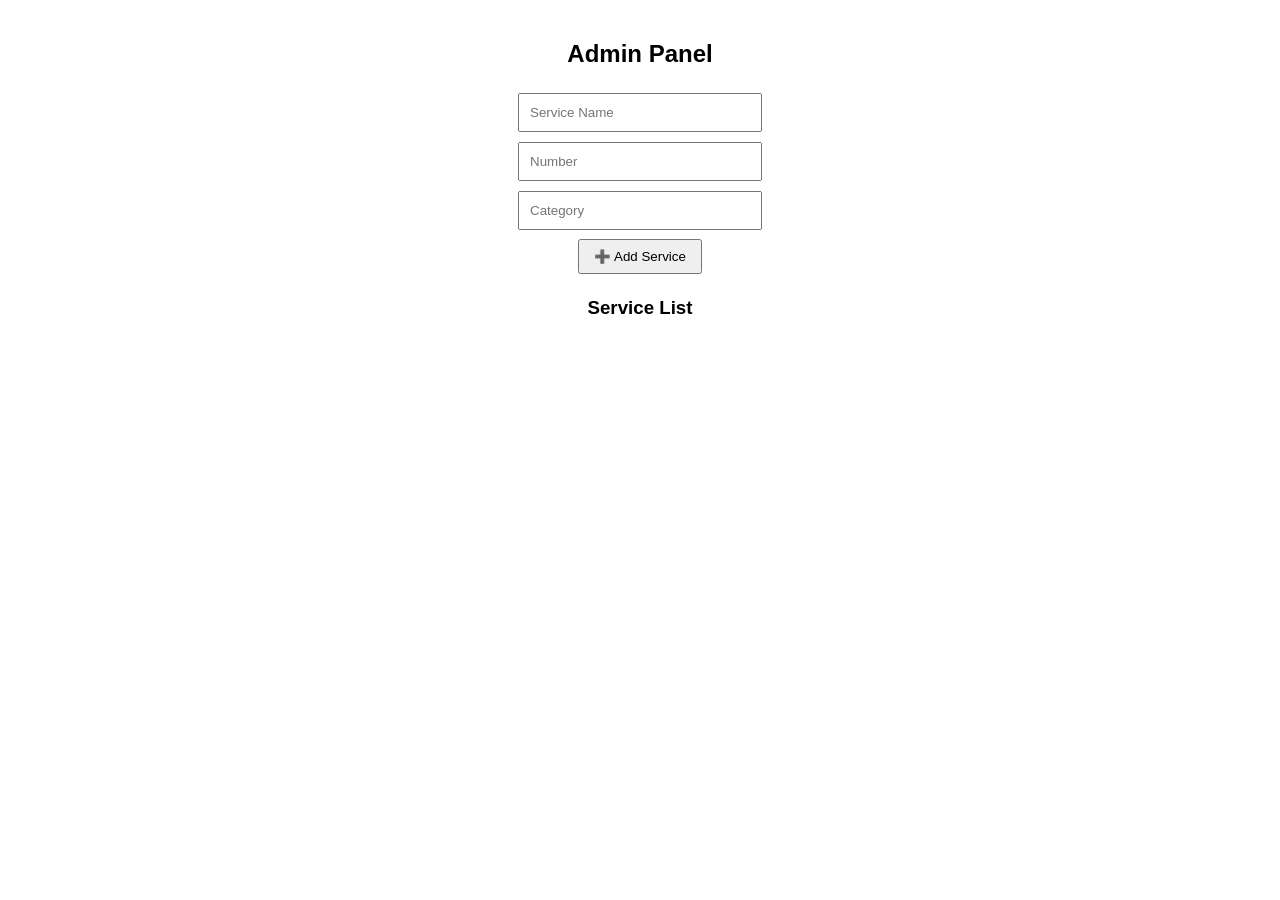
==== admin.html @ 75468035 "Add files via upload Initial upload" ====
<!DOCTYPE html>
<html lang="en">
<head>
<meta charset="UTF-8">
<meta name="viewport" content="width=device-width, initial-scale=1.0">
<title>Admin Panel</title>

<style>
body {
    font-family: sans-serif;
    text-align: center;
    margin-top: 40px;
}

input {
    margin: 5px;
    padding: 10px;
    width: 220px;
}

button {
    padding: 8px 14px;
    margin: 4px;
    cursor: pointer;
}

ul {
    list-style: none;
    padding: 0;
    margin-top: 20px;
}

li {
    background: #f0f0f0;
    margin: 8px auto;
    padding: 12px;
    border-radius: 6px;
    width: 320px;
}
</style>
</head>

<body>

<h2>Admin Panel</h2>

<input id="serviceName" placeholder="Service Name"><br>
<input id="serviceNumber" placeholder="Number"><br>
<input id="serviceCategory" placeholder="Category"><br>

<button onclick="addService()">➕ Add Service</button>

<h3>Service List</h3>
<ul id="service-list"></ul>

<script>

// ✅ FIX: declare services
let services = JSON.parse(localStorage.getItem("services")) || [];

// ================= SAVE =================
function saveServices() {
    localStorage.setItem("services", JSON.stringify(services));
}

// ================= RENDER =================
function renderServices() {
    const list = document.getElementById("service-list");
    list.innerHTML = "";

    services.forEach((service, index) => {
        const li = document.createElement("li");

        li.innerHTML = `
            <b>${service.name}</b><br>
            📞 ${service.number}<br>
            🏷️ ${service.category}<br><br>

            <button onclick="editService(${index})">✏️ Edit</button>
            <button onclick="deleteService(${index})">🗑 Delete</button>
        `;

        list.appendChild(li);
    });
}

// ================= ADD =================
function addService() {
    const name = document.getElementById("serviceName").value.trim();
    const number = document.getElementById("serviceNumber").value.trim();
    const category = document.getElementById("serviceCategory").value.trim();

    if(!name || !number || !category) {
        alert("Fill all fields!");
        return;
    }

    services.push({
        id: Date.now(), // better than index
        name,
        number,
        category
    });

    saveServices();
    renderServices();

    // clear input
    document.getElementById("serviceName").value = "";
    document.getElementById("serviceNumber").value = "";
    document.getElementById("serviceCategory").value = "";

    alert("✅ Service Added!");
}

// ================= DELETE =================
function deleteService(index) {

    const confirmDelete = confirm("Are you sure to delete?");

    if(confirmDelete){
        services.splice(index, 1);
        saveServices();
        renderServices();
    }
}

// ================= EDIT =================
function editService(index) {

    const s = services[index];

    const newName = prompt("Edit Name:", s.name);
    const newNumber = prompt("Edit Number:", s.number);
    const newCategory = prompt("Edit Category:", s.category);

    if(newName && newNumber && newCategory){
        services[index] = {
            ...s,
            name: newName,
            number: newNumber,
            category: newCategory
        };

        saveServices();
        renderServices();

        alert("✅ Updated!");
    }
}

// ================= INIT =================
renderServices();

</script>

</body>
</html>
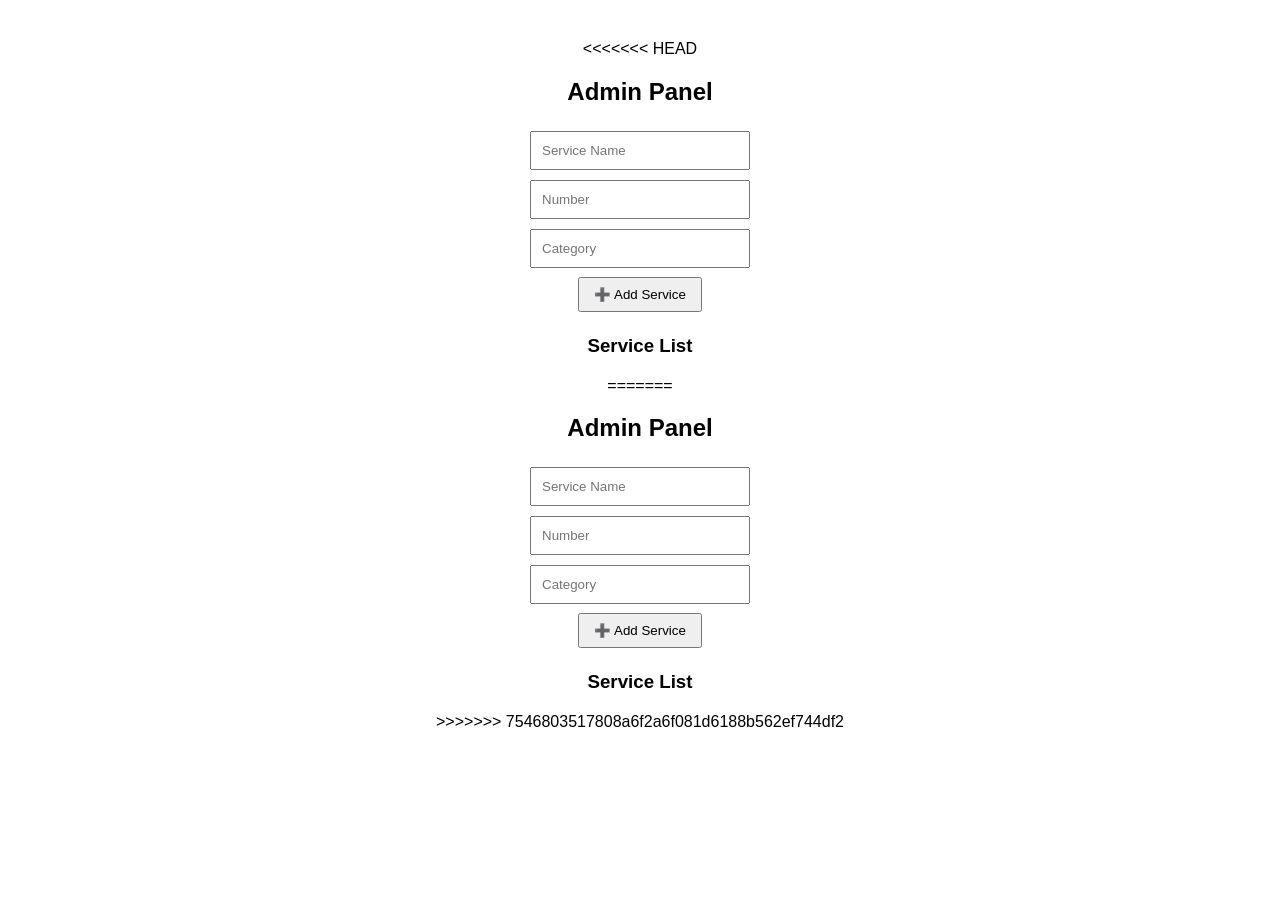
==== commit afa5b365: "Updated project with new features" ====
--- a/admin.html
+++ b/admin.html
@@ -1,158 +1,318 @@
-<!DOCTYPE html>
-<html lang="en">
-<head>
-<meta charset="UTF-8">
-<meta name="viewport" content="width=device-width, initial-scale=1.0">
-<title>Admin Panel</title>
-
-<style>
-body {
-    font-family: sans-serif;
-    text-align: center;
-    margin-top: 40px;
-}
-
-input {
-    margin: 5px;
-    padding: 10px;
-    width: 220px;
-}
-
-button {
-    padding: 8px 14px;
-    margin: 4px;
-    cursor: pointer;
-}
-
-ul {
-    list-style: none;
-    padding: 0;
-    margin-top: 20px;
-}
-
-li {
-    background: #f0f0f0;
-    margin: 8px auto;
-    padding: 12px;
-    border-radius: 6px;
-    width: 320px;
-}
-</style>
-</head>
-
-<body>
-
-<h2>Admin Panel</h2>
-
-<input id="serviceName" placeholder="Service Name"><br>
-<input id="serviceNumber" placeholder="Number"><br>
-<input id="serviceCategory" placeholder="Category"><br>
-
-<button onclick="addService()">➕ Add Service</button>
-
-<h3>Service List</h3>
-<ul id="service-list"></ul>
-
-<script>
-
-// ✅ FIX: declare services
-let services = JSON.parse(localStorage.getItem("services")) || [];
-
-// ================= SAVE =================
-function saveServices() {
-    localStorage.setItem("services", JSON.stringify(services));
-}
-
-// ================= RENDER =================
-function renderServices() {
-    const list = document.getElementById("service-list");
-    list.innerHTML = "";
-
-    services.forEach((service, index) => {
-        const li = document.createElement("li");
-
-        li.innerHTML = `
-            <b>${service.name}</b><br>
-            📞 ${service.number}<br>
-            🏷️ ${service.category}<br><br>
-
-            <button onclick="editService(${index})">✏️ Edit</button>
-            <button onclick="deleteService(${index})">🗑 Delete</button>
-        `;
-
-        list.appendChild(li);
-    });
-}
-
-// ================= ADD =================
-function addService() {
-    const name = document.getElementById("serviceName").value.trim();
-    const number = document.getElementById("serviceNumber").value.trim();
-    const category = document.getElementById("serviceCategory").value.trim();
-
-    if(!name || !number || !category) {
-        alert("Fill all fields!");
-        return;
-    }
-
-    services.push({
-        id: Date.now(), // better than index
-        name,
-        number,
-        category
-    });
-
-    saveServices();
-    renderServices();
-
-    // clear input
-    document.getElementById("serviceName").value = "";
-    document.getElementById("serviceNumber").value = "";
-    document.getElementById("serviceCategory").value = "";
-
-    alert("✅ Service Added!");
-}
-
-// ================= DELETE =================
-function deleteService(index) {
-
-    const confirmDelete = confirm("Are you sure to delete?");
-
-    if(confirmDelete){
-        services.splice(index, 1);
-        saveServices();
-        renderServices();
-    }
-}
-
-// ================= EDIT =================
-function editService(index) {
-
-    const s = services[index];
-
-    const newName = prompt("Edit Name:", s.name);
-    const newNumber = prompt("Edit Number:", s.number);
-    const newCategory = prompt("Edit Category:", s.category);
-
-    if(newName && newNumber && newCategory){
-        services[index] = {
-            ...s,
-            name: newName,
-            number: newNumber,
-            category: newCategory
-        };
-
-        saveServices();
-        renderServices();
-
-        alert("✅ Updated!");
-    }
-}
-
-// ================= INIT =================
-renderServices();
-
-</script>
-
-</body>
+<<<<<<< HEAD
+<!DOCTYPE html>
+<html lang="en">
+<head>
+<meta charset="UTF-8">
+<meta name="viewport" content="width=device-width, initial-scale=1.0">
+<title>Admin Panel</title>
+
+<style>
+body {
+    font-family: sans-serif;
+    text-align: center;
+    margin-top: 40px;
+}
+
+input {
+    margin: 5px;
+    padding: 10px;
+    width: 220px;
+}
+
+button {
+    padding: 8px 14px;
+    margin: 4px;
+    cursor: pointer;
+}
+
+ul {
+    list-style: none;
+    padding: 0;
+    margin-top: 20px;
+}
+
+li {
+    background: #f0f0f0;
+    margin: 8px auto;
+    padding: 12px;
+    border-radius: 6px;
+    width: 320px;
+}
+</style>
+</head>
+
+<body>
+
+<h2>Admin Panel</h2>
+
+<input id="serviceName" placeholder="Service Name"><br>
+<input id="serviceNumber" placeholder="Number"><br>
+<input id="serviceCategory" placeholder="Category"><br>
+
+<button onclick="addService()">➕ Add Service</button>
+
+<h3>Service List</h3>
+<ul id="service-list"></ul>
+
+<script>
+
+// ✅ FIX: declare services
+let services = JSON.parse(localStorage.getItem("services")) || [];
+
+// ================= SAVE =================
+function saveServices() {
+    localStorage.setItem("services", JSON.stringify(services));
+}
+
+// ================= RENDER =================
+function renderServices() {
+    const list = document.getElementById("service-list");
+    list.innerHTML = "";
+
+    services.forEach((service, index) => {
+        const li = document.createElement("li");
+
+        li.innerHTML = `
+            <b>${service.name}</b><br>
+            📞 ${service.number}<br>
+            🏷️ ${service.category}<br><br>
+
+            <button onclick="editService(${index})">✏️ Edit</button>
+            <button onclick="deleteService(${index})">🗑 Delete</button>
+        `;
+
+        list.appendChild(li);
+    });
+}
+
+// ================= ADD =================
+function addService() {
+    const name = document.getElementById("serviceName").value.trim();
+    const number = document.getElementById("serviceNumber").value.trim();
+    const category = document.getElementById("serviceCategory").value.trim();
+
+    if(!name || !number || !category) {
+        alert("Fill all fields!");
+        return;
+    }
+
+    services.push({
+        id: Date.now(), // better than index
+        name,
+        number,
+        category
+    });
+
+    saveServices();
+    renderServices();
+
+    // clear input
+    document.getElementById("serviceName").value = "";
+    document.getElementById("serviceNumber").value = "";
+    document.getElementById("serviceCategory").value = "";
+
+    alert("✅ Service Added!");
+}
+
+// ================= DELETE =================
+function deleteService(index) {
+
+    const confirmDelete = confirm("Are you sure to delete?");
+
+    if(confirmDelete){
+        services.splice(index, 1);
+        saveServices();
+        renderServices();
+    }
+}
+
+// ================= EDIT =================
+function editService(index) {
+
+    const s = services[index];
+
+    const newName = prompt("Edit Name:", s.name);
+    const newNumber = prompt("Edit Number:", s.number);
+    const newCategory = prompt("Edit Category:", s.category);
+
+    if(newName && newNumber && newCategory){
+        services[index] = {
+            ...s,
+            name: newName,
+            number: newNumber,
+            category: newCategory
+        };
+
+        saveServices();
+        renderServices();
+
+        alert("✅ Updated!");
+    }
+}
+
+// ================= INIT =================
+renderServices();
+
+</script>
+
+</body>
+=======
+<!DOCTYPE html>
+<html lang="en">
+<head>
+<meta charset="UTF-8">
+<meta name="viewport" content="width=device-width, initial-scale=1.0">
+<title>Admin Panel</title>
+
+<style>
+body {
+    font-family: sans-serif;
+    text-align: center;
+    margin-top: 40px;
+}
+
+input {
+    margin: 5px;
+    padding: 10px;
+    width: 220px;
+}
+
+button {
+    padding: 8px 14px;
+    margin: 4px;
+    cursor: pointer;
+}
+
+ul {
+    list-style: none;
+    padding: 0;
+    margin-top: 20px;
+}
+
+li {
+    background: #f0f0f0;
+    margin: 8px auto;
+    padding: 12px;
+    border-radius: 6px;
+    width: 320px;
+}
+</style>
+</head>
+
+<body>
+
+<h2>Admin Panel</h2>
+
+<input id="serviceName" placeholder="Service Name"><br>
+<input id="serviceNumber" placeholder="Number"><br>
+<input id="serviceCategory" placeholder="Category"><br>
+
+<button onclick="addService()">➕ Add Service</button>
+
+<h3>Service List</h3>
+<ul id="service-list"></ul>
+
+<script>
+
+// ✅ FIX: declare services
+let services = JSON.parse(localStorage.getItem("services")) || [];
+
+// ================= SAVE =================
+function saveServices() {
+    localStorage.setItem("services", JSON.stringify(services));
+}
+
+// ================= RENDER =================
+function renderServices() {
+    const list = document.getElementById("service-list");
+    list.innerHTML = "";
+
+    services.forEach((service, index) => {
+        const li = document.createElement("li");
+
+        li.innerHTML = `
+            <b>${service.name}</b><br>
+            📞 ${service.number}<br>
+            🏷️ ${service.category}<br><br>
+
+            <button onclick="editService(${index})">✏️ Edit</button>
+            <button onclick="deleteService(${index})">🗑 Delete</button>
+        `;
+
+        list.appendChild(li);
+    });
+}
+
+// ================= ADD =================
+function addService() {
+    const name = document.getElementById("serviceName").value.trim();
+    const number = document.getElementById("serviceNumber").value.trim();
+    const category = document.getElementById("serviceCategory").value.trim();
+
+    if(!name || !number || !category) {
+        alert("Fill all fields!");
+        return;
+    }
+
+    services.push({
+        id: Date.now(), // better than index
+        name,
+        number,
+        category
+    });
+
+    saveServices();
+    renderServices();
+
+    // clear input
+    document.getElementById("serviceName").value = "";
+    document.getElementById("serviceNumber").value = "";
+    document.getElementById("serviceCategory").value = "";
+
+    alert("✅ Service Added!");
+}
+
+// ================= DELETE =================
+function deleteService(index) {
+
+    const confirmDelete = confirm("Are you sure to delete?");
+
+    if(confirmDelete){
+        services.splice(index, 1);
+        saveServices();
+        renderServices();
+    }
+}
+
+// ================= EDIT =================
+function editService(index) {
+
+    const s = services[index];
+
+    const newName = prompt("Edit Name:", s.name);
+    const newNumber = prompt("Edit Number:", s.number);
+    const newCategory = prompt("Edit Category:", s.category);
+
+    if(newName && newNumber && newCategory){
+        services[index] = {
+            ...s,
+            name: newName,
+            number: newNumber,
+            category: newCategory
+        };
+
+        saveServices();
+        renderServices();
+
+        alert("✅ Updated!");
+    }
+}
+
+// ================= INIT =================
+renderServices();
+
+</script>
+
+</body>
+>>>>>>> 7546803517808a6f2a6f081d6188b562ef744df2
 </html>
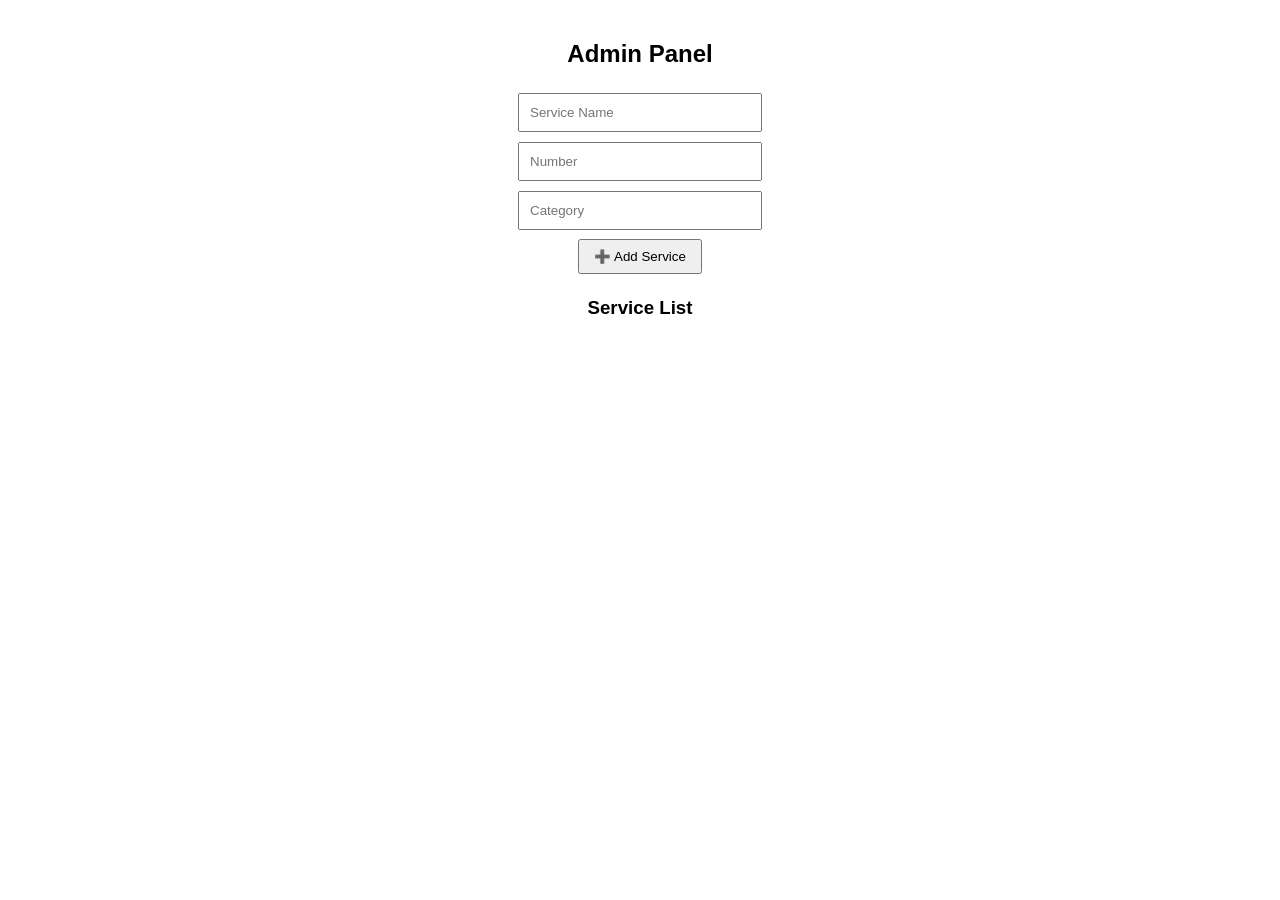
==== commit 512ed3d6: "Final update - fixed all issues" ====
--- a/admin.html
+++ b/admin.html
@@ -1,4 +1,4 @@
-<<<<<<< HEAD
+
 <!DOCTYPE html>
 <html lang="en">
 <head>
@@ -156,163 +156,9 @@
 </script>
 
 </body>
-=======
-<!DOCTYPE html>
-<html lang="en">
-<head>
-<meta charset="UTF-8">
-<meta name="viewport" content="width=device-width, initial-scale=1.0">
-<title>Admin Panel</title>
 
-<style>
-body {
-    font-family: sans-serif;
-    text-align: center;
-    margin-top: 40px;
-}
-
-input {
-    margin: 5px;
-    padding: 10px;
-    width: 220px;
-}
-
-button {
-    padding: 8px 14px;
-    margin: 4px;
-    cursor: pointer;
-}
-
-ul {
-    list-style: none;
-    padding: 0;
-    margin-top: 20px;
-}
-
-li {
-    background: #f0f0f0;
-    margin: 8px auto;
-    padding: 12px;
-    border-radius: 6px;
-    width: 320px;
-}
-</style>
-</head>
-
-<body>
-
-<h2>Admin Panel</h2>
-
-<input id="serviceName" placeholder="Service Name"><br>
-<input id="serviceNumber" placeholder="Number"><br>
-<input id="serviceCategory" placeholder="Category"><br>
-
-<button onclick="addService()">➕ Add Service</button>
-
-<h3>Service List</h3>
-<ul id="service-list"></ul>
-
-<script>
-
-// ✅ FIX: declare services
-let services = JSON.parse(localStorage.getItem("services")) || [];
-
-// ================= SAVE =================
-function saveServices() {
-    localStorage.setItem("services", JSON.stringify(services));
-}
-
-// ================= RENDER =================
-function renderServices() {
-    const list = document.getElementById("service-list");
-    list.innerHTML = "";
-
-    services.forEach((service, index) => {
-        const li = document.createElement("li");
-
-        li.innerHTML = `
-            <b>${service.name}</b><br>
-            📞 ${service.number}<br>
-            🏷️ ${service.category}<br><br>
-
-            <button onclick="editService(${index})">✏️ Edit</button>
-            <button onclick="deleteService(${index})">🗑 Delete</button>
-        `;
-
-        list.appendChild(li);
-    });
-}
-
-// ================= ADD =================
-function addService() {
-    const name = document.getElementById("serviceName").value.trim();
-    const number = document.getElementById("serviceNumber").value.trim();
-    const category = document.getElementById("serviceCategory").value.trim();
-
-    if(!name || !number || !category) {
-        alert("Fill all fields!");
-        return;
-    }
-
-    services.push({
-        id: Date.now(), // better than index
-        name,
-        number,
-        category
-    });
-
-    saveServices();
-    renderServices();
-
-    // clear input
-    document.getElementById("serviceName").value = "";
-    document.getElementById("serviceNumber").value = "";
-    document.getElementById("serviceCategory").value = "";
-
-    alert("✅ Service Added!");
-}
-
-// ================= DELETE =================
-function deleteService(index) {
-
-    const confirmDelete = confirm("Are you sure to delete?");
-
-    if(confirmDelete){
-        services.splice(index, 1);
-        saveServices();
-        renderServices();
-    }
-}
-
-// ================= EDIT =================
-function editService(index) {
-
-    const s = services[index];
-
-    const newName = prompt("Edit Name:", s.name);
-    const newNumber = prompt("Edit Number:", s.number);
-    const newCategory = prompt("Edit Category:", s.category);
-
-    if(newName && newNumber && newCategory){
-        services[index] = {
-            ...s,
-            name: newName,
-            number: newNumber,
-            category: newCategory
-        };
-
-        saveServices();
-        renderServices();
-
-        alert("✅ Updated!");
-    }
-}
-
-// ================= INIT =================
-renderServices();
 
 </script>
 
 </body>
->>>>>>> 7546803517808a6f2a6f081d6188b562ef744df2
 </html>
